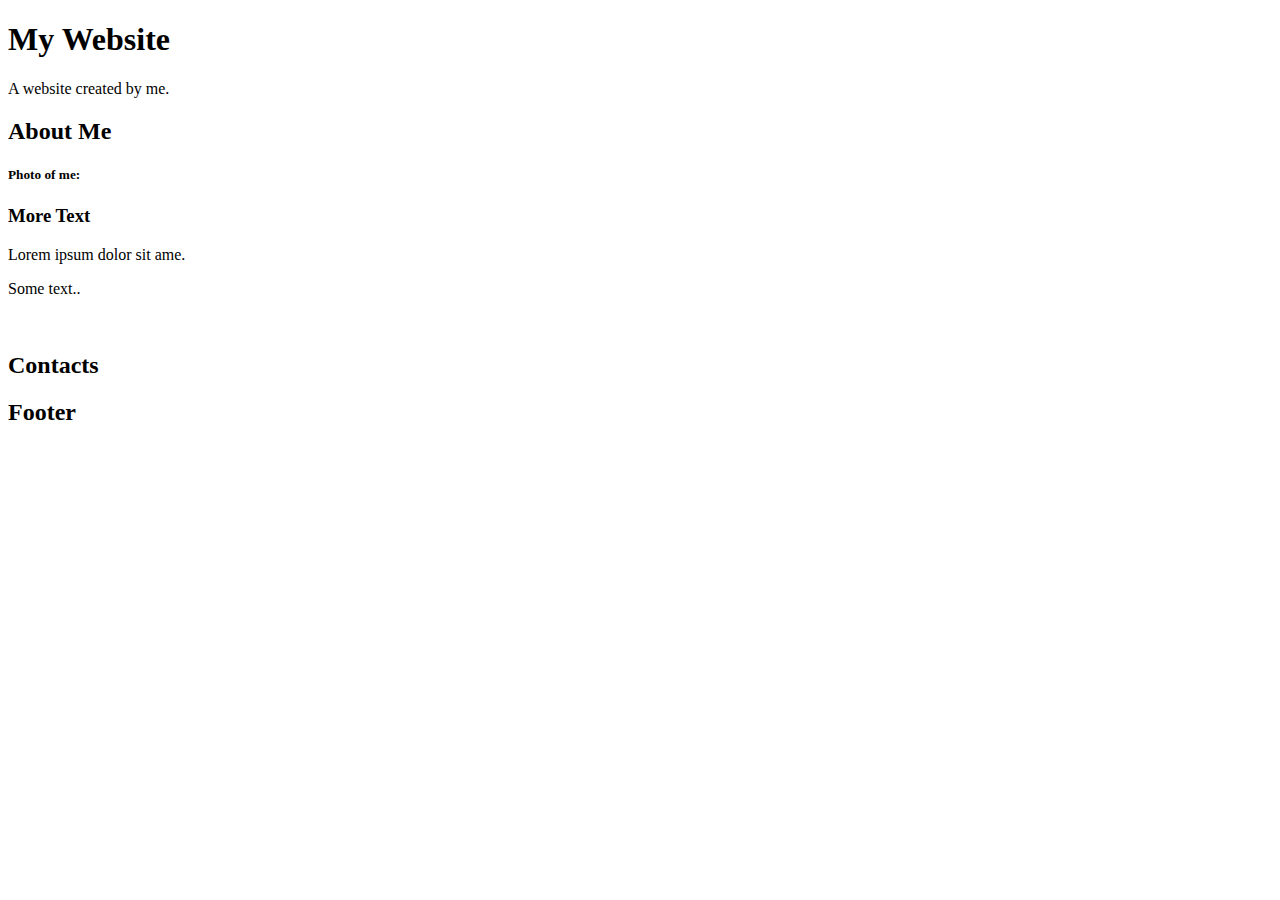
==== index.html @ 2ab821cf "Initial commit" ====
<!DOCTYPE html>
<html lang="en">

<head>
    <meta charset="UTF-8">
    <meta name="viewport" content="width=device-width, initial-scale=1.0">
    <title>Webdev task one </title>

</head>

<body>


    <div class="header">
        <h1>My Website</h1>
        <p>A website created by me.</p>
    </div>

    <div class="navbar">

        <!--Add navigation links on the right-->

    </div>

    <div class="row">
        <div class="side">
            <h2>About Me</h2>
            <h5>Photo of me:</h5>
            <!--Add a div of class "fakeimg"-->
            <!--Add an image as a link to navigate home of height 200px-->

            <!--Add a blockquote decribing yourself ,make the key aspect strong-->
            <h3>More Text</h3>
            <p>Lorem ipsum dolor sit ame.</p>
            <!--Add a photo album-->
        </div>
        <div class="main">
            <!--Add a heading 2 DSC Moi University Onboarding Session -->
            <!--Add a heading 5 with date-->
            <!--Add a div class fakeimg ,add a youtube video in the div sourcing from DSC Moi University Mentorship Program Onboarding Session-->
            <p>Some text..</p>
            <!--Create unordered lists with ordered sublist-->
            <br>
            <h2>Contacts</h2>


            <!--Add a form to input email,phone number and a message-->
        </div>
    </div>

    <div class="footer">
        <h2>Footer</h2>
        <!-- Add favorite social media icons linking to your social account-->
    </div>




</body>

</html>
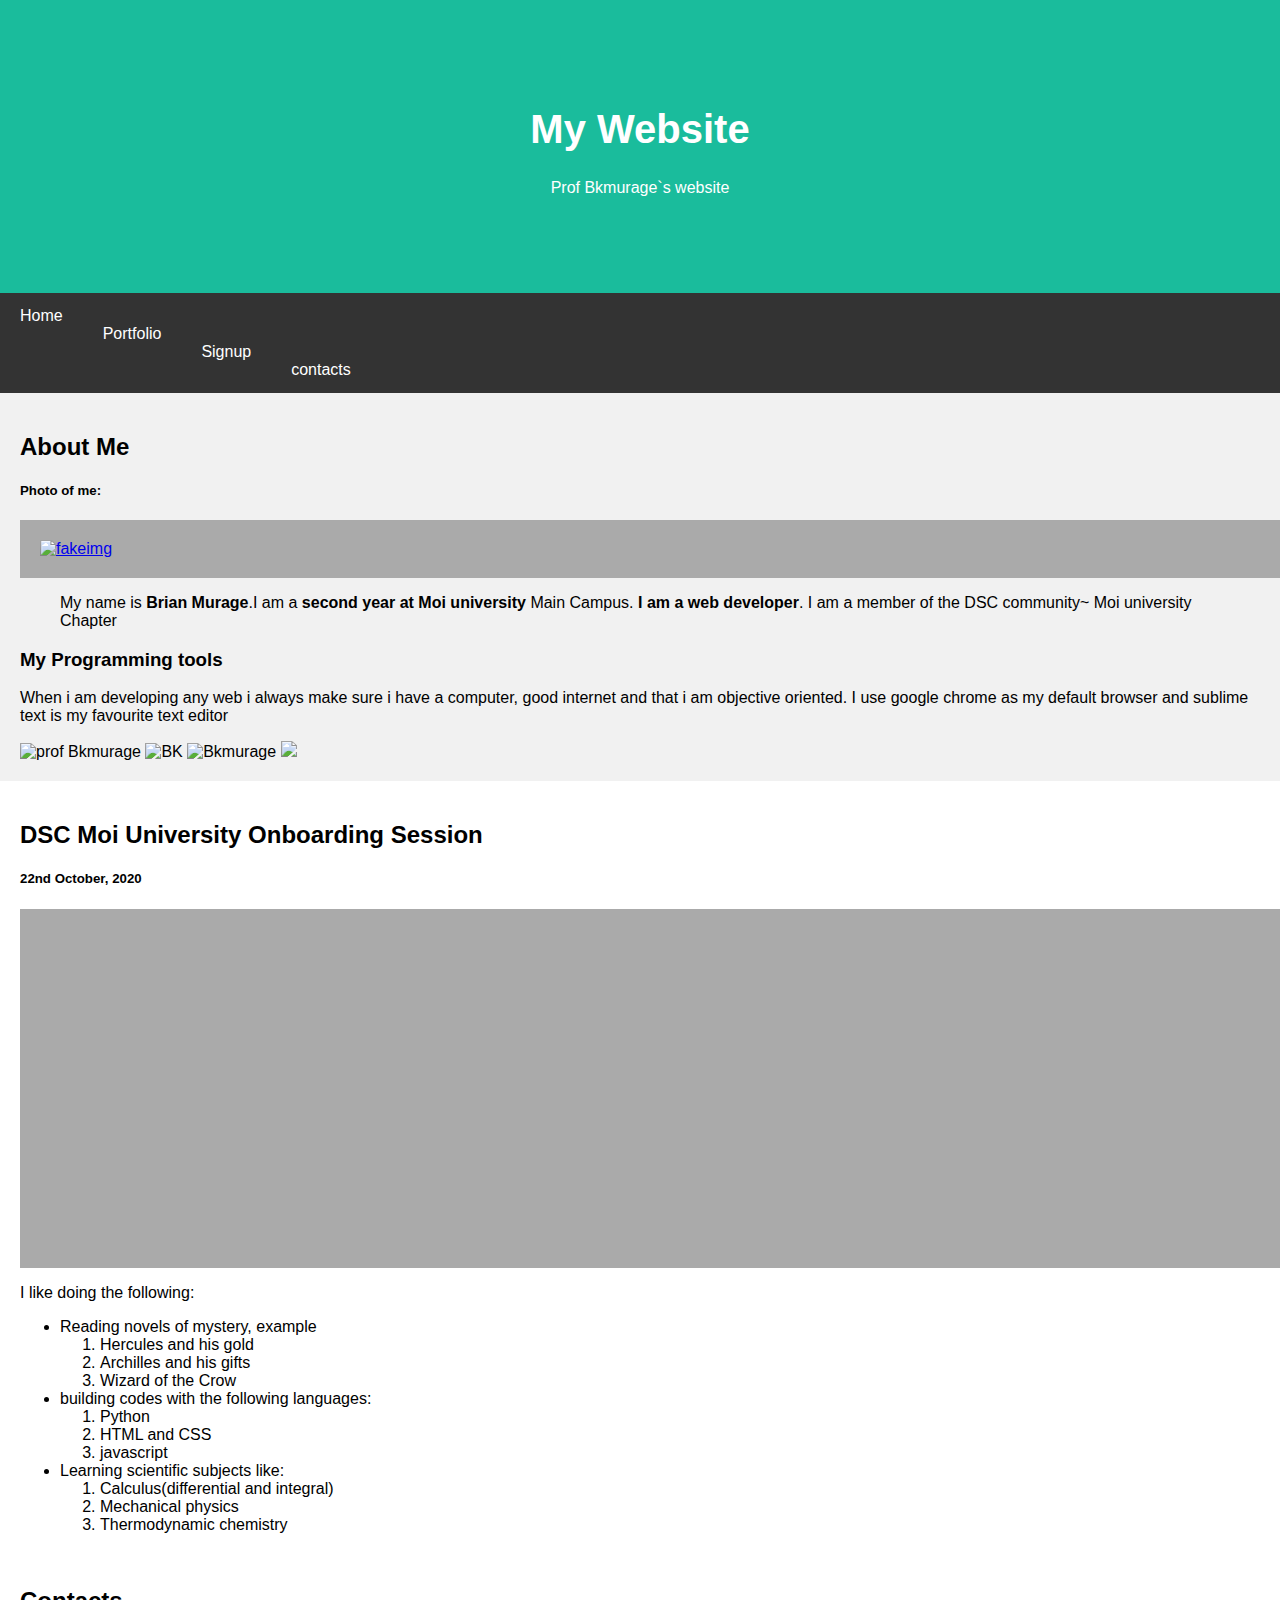
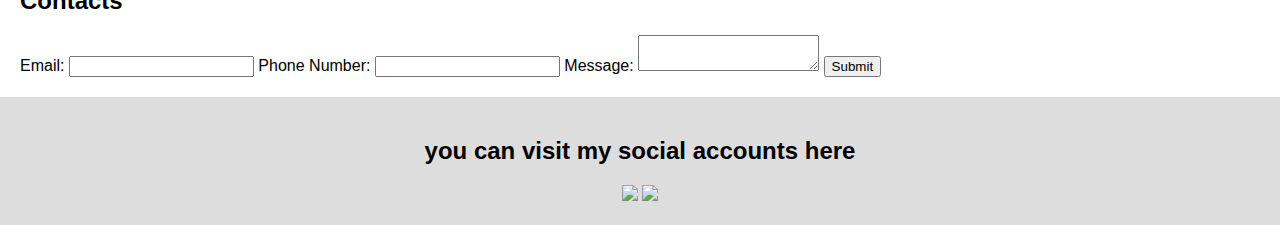
==== commit 9bcc4ea4: "Update index.html" ====
--- a/index.html
+++ b/index.html
@@ -5,6 +5,7 @@
     <meta charset="UTF-8">
     <meta name="viewport" content="width=device-width, initial-scale=1.0">
     <title>Webdev task one </title>
+    <link rel="stylesheet" type="text/css" href="main.css">
 
 </head>
 
@@ -13,12 +14,16 @@
 
     <div class="header">
         <h1>My Website</h1>
-        <p>A website created by me.</p>
+        <p>Prof Bkmurage`s website</p>
     </div>
 
     <div class="navbar">
-
-        <!--Add navigation links on the right-->
+      <!--Add navigation links on the right-->
+    <li><a href="#">Home</a></li>
+    <li><a href="#">Portfolio</a></li>
+    <li><a href="#">Signup</a></li>
+    <li><a href="#">contacts</a></li>
+            
 
     </div>
 
@@ -26,31 +31,81 @@
         <div class="side">
             <h2>About Me</h2>
             <h5>Photo of me:</h5>
-            <!--Add a div of class "fakeimg"-->
+            <div class="fakeimg">
+                <a href="index.html"><img src="img/images.jpg" alt="fakeimg"></a>
+          <!--Add a div of class "fakeimg"-->
+            </div>
             <!--Add an image as a link to navigate home of height 200px-->
+          <!--Add a blockquote decribing yourself ,make the key aspect strong-->
 
-            <!--Add a blockquote decribing yourself ,make the key aspect strong-->
-            <h3>More Text</h3>
-            <p>Lorem ipsum dolor sit ame.</p>
+            <blockquote>My name is <strong>Brian Murage</strong>.I am a <strong>second year at Moi university</strong> Main Campus. <strong>I am a web developer</strong>. I am a member of the DSC community~ Moi university Chapter </blockquote>
+            <h3> My Programming tools</h3>
+            <p>When i am developing any web i always make sure i have a computer, good internet and that i am objective oriented. I use google chrome as my default browser and sublime text is my favourite text editor</p>
             <!--Add a photo album-->
+            <div id="img">
+                <img class="image" src="img/bk2.jpg" title="prof Bkmurage">
+                <img class="image" src="img/bk3.jpg" title="BK">
+                <img class="image" src="img/bk4.jpg" title="Bkmurage">
+                <img class="image" src="img/bk5.jpg">
+            </div>
         </div>
         <div class="main">
             <!--Add a heading 2 DSC Moi University Onboarding Session -->
+            <h2>DSC Moi University Onboarding Session</h2>
             <!--Add a heading 5 with date-->
+            <h5>22nd October, 2020</h5>
             <!--Add a div class fakeimg ,add a youtube video in the div sourcing from DSC Moi University Mentorship Program Onboarding Session-->
-            <p>Some text..</p>
+            <div class="fakeimg">
+                <iframe width="560" height="315" src="https://www.youtube.com/embed/MHQmm0jTFco" frameborder="0" allow="accelerometer; autoplay; clipboard-write; encrypted-media; gyroscope; picture-in-picture" allowfullscreen ></iframe>  
+          </div>
+            <p>I like doing the following: </p>
             <!--Create unordered lists with ordered sublist-->
+            <ul>
+                <li>Reading novels of mystery, example
+                    <ol>
+                        <li>Hercules and his gold</li>
+                         <li>Archilles and his gifts</li>
+                         <li>Wizard of the Crow</li>
+                    </ol>
+                </li>
+                <li>building codes with the following languages:
+                    <ol>
+                        <li>Python</li>
+                        <li>HTML and CSS</li>
+                        <li>javascript</li>
+
+                    </ol>
+                </li>
+                <li>Learning scientific subjects like:
+                    <ol>
+                        <li>Calculus(differential and integral)</li>
+                         <li>Mechanical physics</li>
+                         <li>Thermodynamic chemistry</li>
+                    </ol>
+            </ul>
             <br>
             <h2>Contacts</h2>
+            <!--Add a form to input email,phone number and a message-->
+            <form id="form-group">
+                <label>Email:</label>
+                <input type="email" name="email" required="REQUIRED">
+                <label>Phone Number:</label>
+                <input type="tel" name="phone" required="REQUIRED">
+                <label>Message:</label>
+               <textarea name="message" required="REQUIRED"></textarea> 
+               <input type="submit" name="submit">
+            </form>
 
-
-            <!--Add a form to input email,phone number and a message-->
         </div>
     </div>
 
     <div class="footer">
-        <h2>Footer</h2>
+        <h2>you can visit my social accounts here</h2>
         <!-- Add favorite social media icons linking to your social account-->
+        <a href="https://twitter.com/PBkmurage"><img class="img" src="img/download.png"></a>
+        <a href="https://m.facebook.com/brian.murage.98?ref=bookmarks"><img class="img" src="img/images.png"></a>
+
+
     </div>
 
 
@@ -58,4 +113,4 @@
 
 </body>
 
-</html>+</html>
--- a/main.css
+++ b/main.css
@@ -0,0 +1,130 @@
+body {
+    font-family: Arial, Helvetica, sans-serif;
+    margin: 0;
+}
+
+
+/* Header/logo Title */
+
+.header {
+    padding: 80px;
+    text-align: center;
+    background: #1abc9c;
+    color: white;
+}
+
+
+/* Increase the font size of the heading */
+
+.header h1 {
+    font-size: 40px;
+}
+
+
+/* Style the top navigation bar */
+
+.navbar {
+    overflow: hidden;
+    background-color: #333;
+}
+
+
+/* Style the navigation bar links */
+
+.navbar a {
+    float: left;
+    display: block;
+    color: white;
+    text-align: center;
+    padding: 14px 20px;
+    text-decoration: none;
+}
+
+
+/* Right-aligned link */
+
+.navbar a.right {
+    float: right;
+}
+
+
+/* Change color on hover */
+
+.navbar a:hover {
+    background-color: #ddd;
+    color: black;
+}
+
+
+/* Column container */
+
+.row {
+    display: -ms-flexbox;
+    /* IE10 */
+    display: flex;
+    -ms-flex-wrap: wrap;
+    /* IE10 */
+    flex-wrap: wrap;
+}
+
+
+/* Create two unequal columns that sits next to each other */
+
+
+/* Sidebar/left column */
+
+.side {
+    -ms-flex: 30%;
+    /* IE10 */
+    flex: 30%;
+    background-color: #f1f1f1;
+    padding: 20px;
+}
+
+
+/* Main column */
+
+.main {
+    -ms-flex: 70%;
+    /* IE10 */
+    flex: 70%;
+    background-color: white;
+    padding: 20px;
+}
+
+
+/* Fake image, */
+
+.fakeimg {
+    background-color: #aaa;
+    width: 100%;
+    padding: 20px;
+}
+
+
+/* Footer */
+
+.footer {
+    padding: 20px;
+    text-align: center;
+    background: #ddd;
+}
+
+
+/* Responsive layout - when the screen is less than 700px wide, make the two columns stack on top of each other instead of next to each other */
+
+@media screen and (max-width: 700px) {
+    .row {
+        flex-direction: column;
+    }
+}
+
+
+/* Responsive layout - when the screen is less than 400px wide, make the navigation links stack on top of each other instead of next to each other */
+
+@media screen and (max-width: 400px) {
+    .navbar a {
+        float: none;
+        width: 100%;
+    }
+}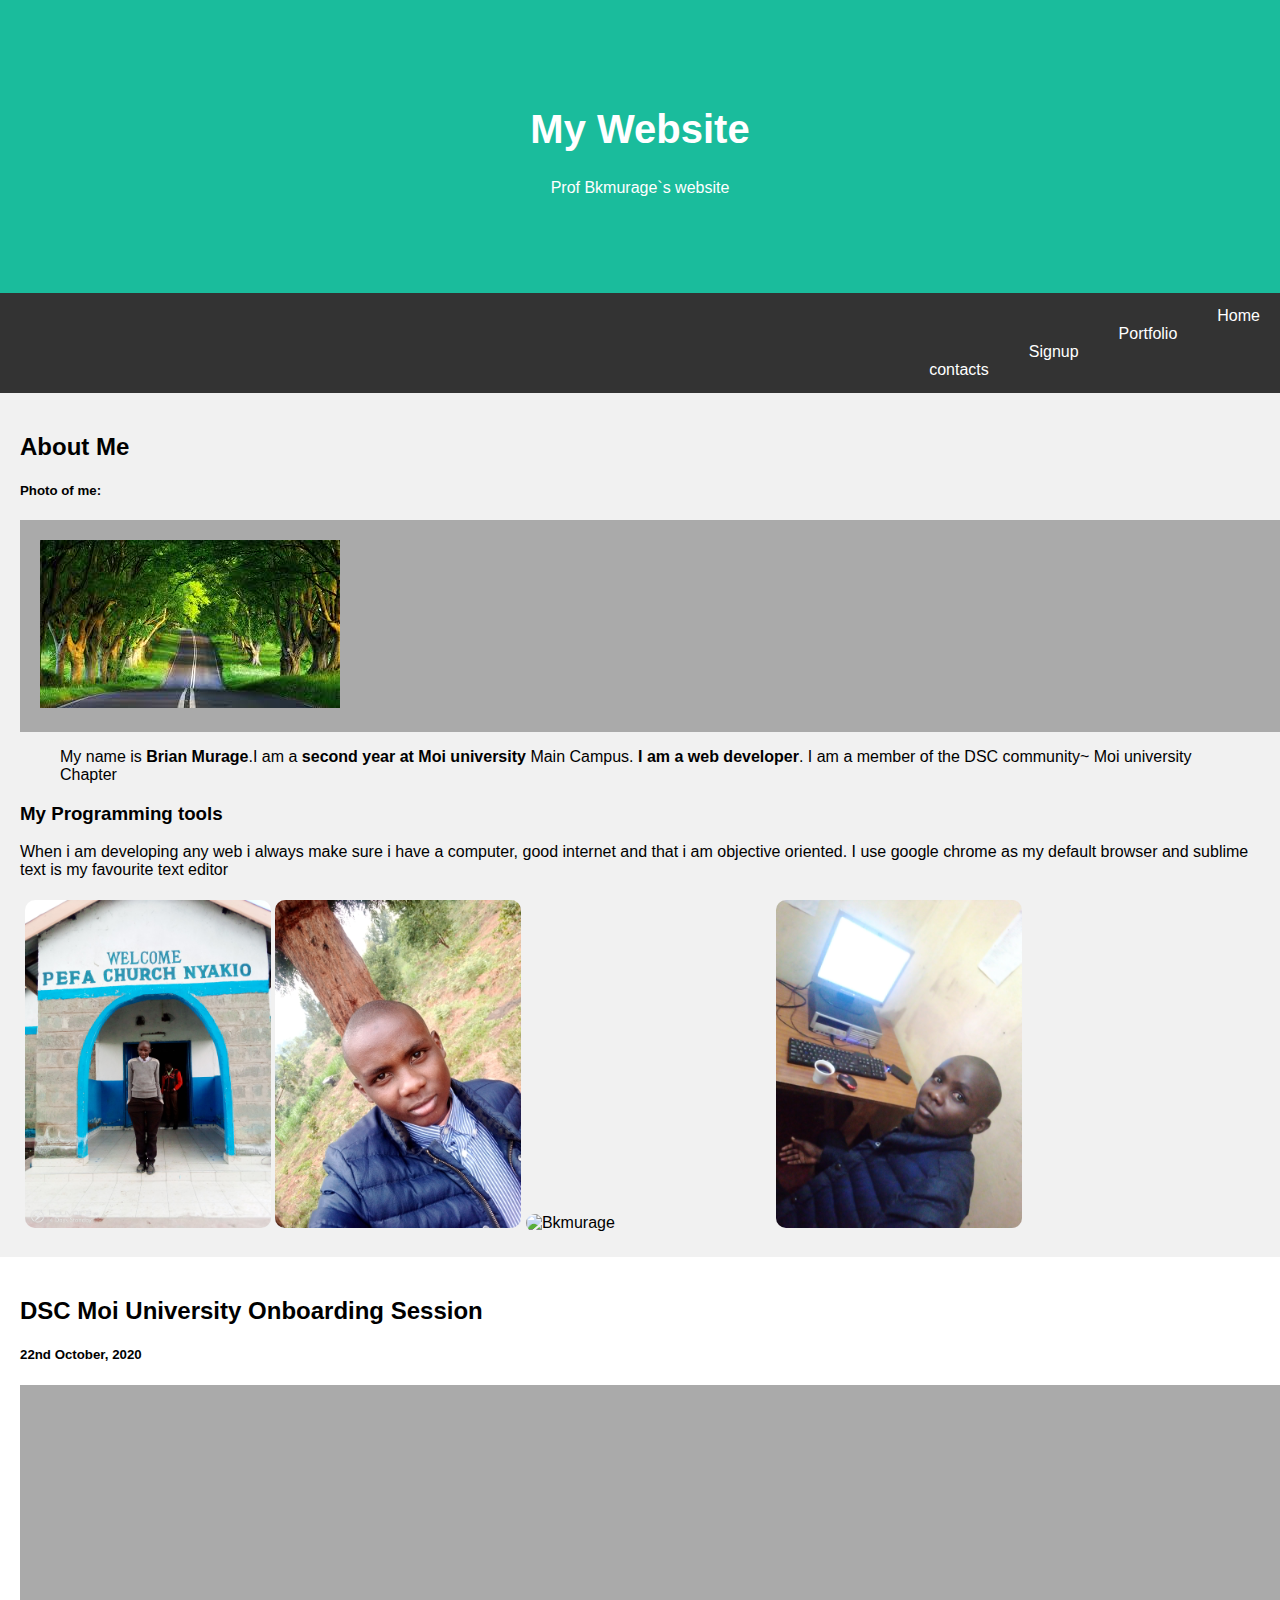
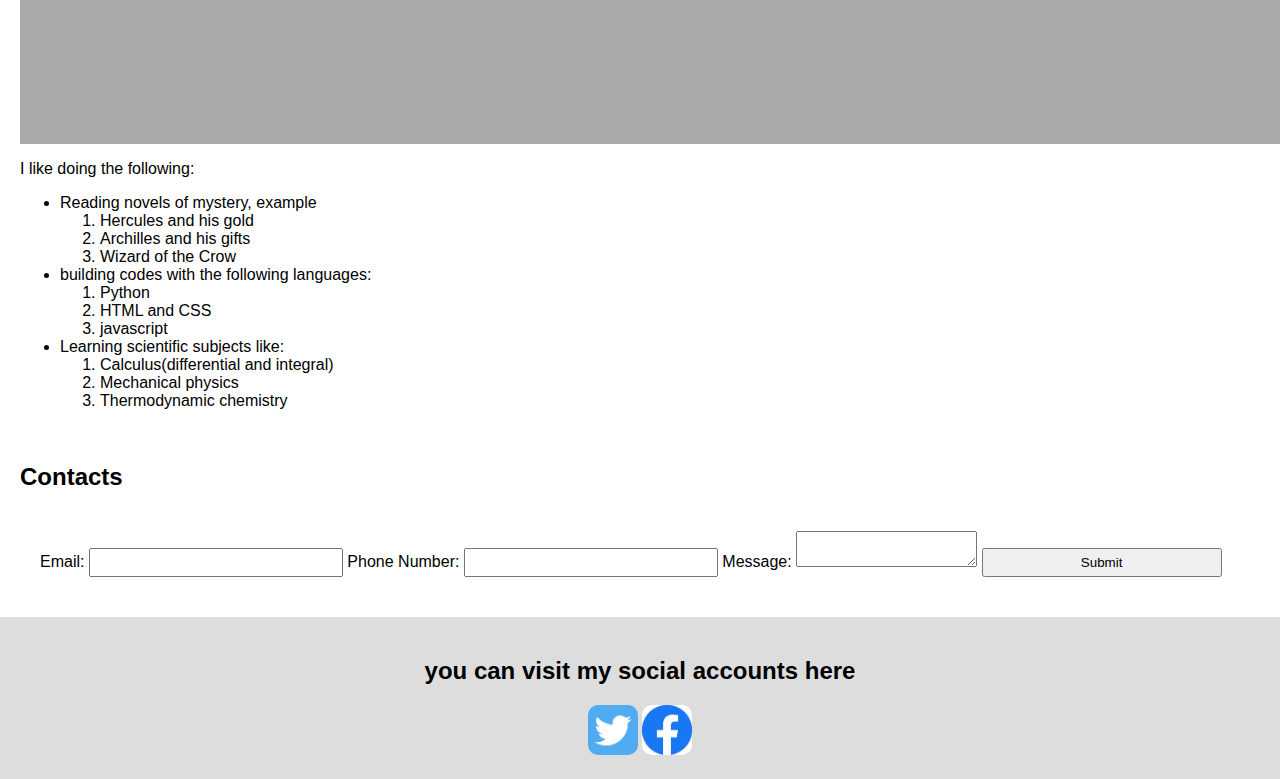
==== commit cb90b8d2: "task complete" ====
--- a/index.html
+++ b/index.html
@@ -113,4 +113,4 @@
 
 </body>
 
-</html>
+</html>--- a/main.css
+++ b/main.css
@@ -11,6 +11,8 @@
     text-align: center;
     background: #1abc9c;
     color: white;
+    background-image:url(img/Capture.png)
+
 }
 
 
@@ -32,19 +34,20 @@
 /* Style the navigation bar links */
 
 .navbar a {
-    float: left;
-    display: block;
+    float: right;
+    display: inline-block;
     color: white;
     text-align: center;
     padding: 14px 20px;
     text-decoration: none;
+    list-style-type:none;
 }
 
 
 /* Right-aligned link */
 
-.navbar a.right {
-    float: right;
+.navbar a.left {
+    float: left;
 }
 
 
@@ -53,6 +56,18 @@
 .navbar a:hover {
     background-color: #ddd;
     color: black;
+}
+
+/*style the album container */
+#img{
+    padding:5px;
+}
+
+/*style my photo album*/
+.image{
+    display:inline-block;
+    border-radius: 10px;
+    width:20%
 }
 
 
@@ -101,13 +116,32 @@
     padding: 20px;
 }
 
+/*style the form*/
+#form-group{
+    padding:20px;
+}
 
+#form-group label{
+    display:inline;
+
+}
+#form-group input{
+    padding:5px;
+    width:20%;
+}
 /* Footer */
 
 .footer {
     padding: 20px;
     text-align: center;
     background: #ddd;
+}
+
+/*style the icons in the footer*/
+.img{
+    border-radius:10px;
+    width:50px;
+    display:inline;
 }
 
 
